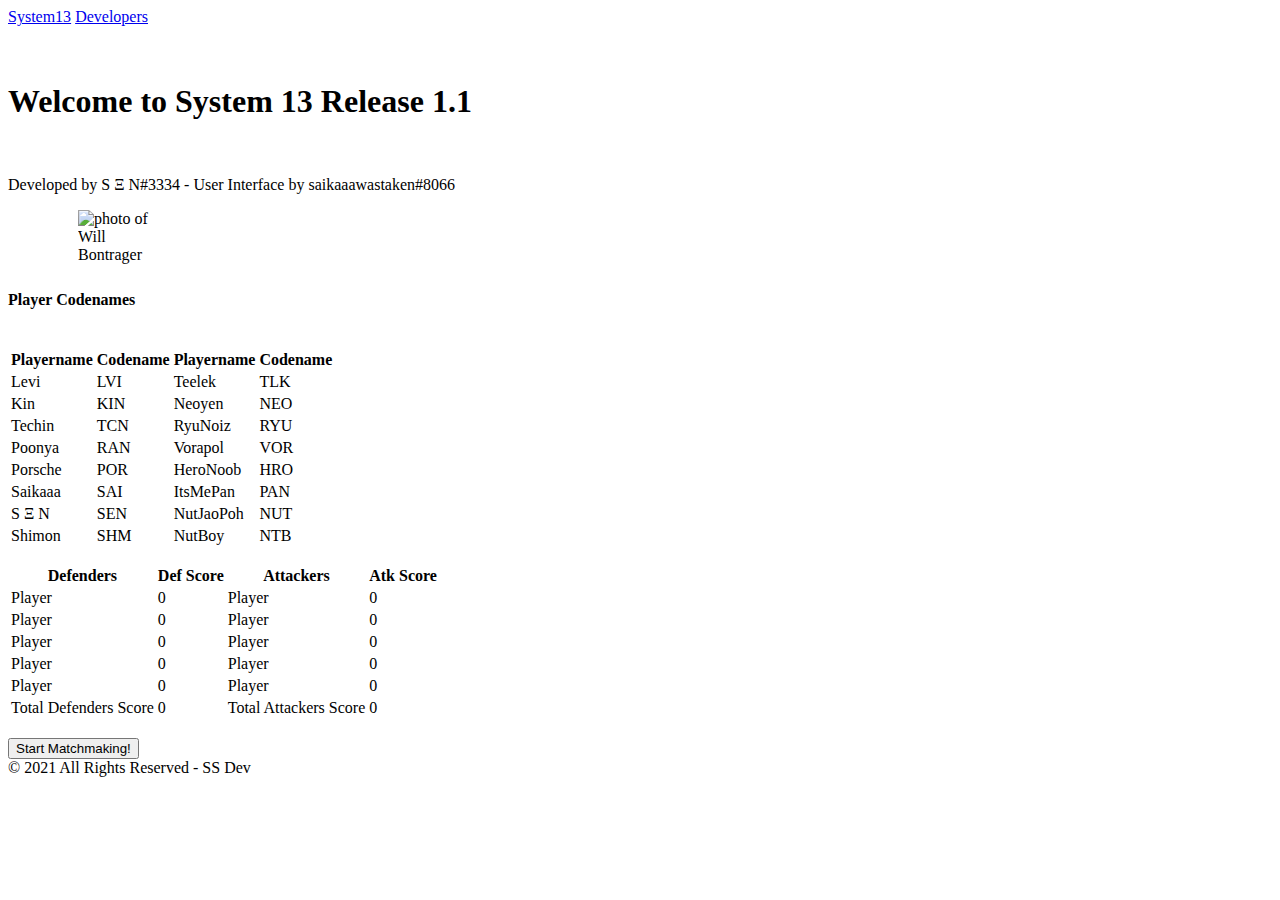
==== Main/index.html @ 94f74d4b "Rename index.html to Main/index.html" ====
<!DOCTYPE html>
<html lang="en">
<head>
    <meta charset="UTF-8">
    <meta http-equiv="X-UA-Compatible" content="IE=edge">
    <meta name="viewport" content="width=device-width, initial-scale=1.0">
    <title>S13 Fairness System</title>
</head>

<body>
  <div class="topnav">
    <a class="active" href="index.html">System13</a>
    <a href="dev.html">Developers</a>
  </div>
  <script src="System13_v1/script.js"></script>
  <link rel="stylesheet" href="System13_v1/style.css">
<div class="spacer"></div>

  <div class="headerc">
    <div class="headerl"><img src="System13_v1/logo.png" alt=""></div> <br>
    <header><h1>Welcome to System 13 Release 1.1</h1><br>
    <p>Developed by S Ξ N#3334 - User Interface by saikaaawastaken#8066</p>
    </header>
<div style="position:relative; height:60px;">
<img src="System13_v1/Jett_icon.png"
   style="position:absolute; top:0px; left:20px; width:80px; height:80px; border:none; margin-left:50px;"
   width="100" 
   height="100"
   alt="photo of Will Bontrager"
   title="Photo of Will Bontrager" />
</div>




<div class="gui">
<div class="f1">

<div class="playerCodeList"><p>
  <h4 font-weight="bold"> Player Codenames </h4> <br>
  <table>
    <tr>
      <th>Playername</th>
      <th>Codename</th>
      <th>Playername</th>
      <th>Codename</th>
    </tr>
    <tr>
      <td>Levi</td>
      <td>LVI</td>
      <td>Teelek</td>
      <td>TLK</td>
    </tr>
    <tr>
      <td>Kin</td>
      <td>KIN</td>
      <td>Neoyen</td>
      <td>NEO</td>
    </tr>
    <tr>
      <td>Techin</td>
      <td>TCN</td>
      <td>RyuNoiz</td>
      <td>RYU</td>
    </tr>
    <tr>
      <td>Poonya</td>
      <td>RAN</td>
      <td>Vorapol</td>
      <td>VOR</td>
    </tr>
    <tr>
      <td>Porsche</td>
      <td>POR</td>
      <td>HeroNoob</td>
      <td>HRO</td>
    </tr>
    <tr>
      <td>Saikaaa</td>
      <td>SAI</td>
      <td>ItsMePan</td>
      <td>PAN</td>
    </tr>
    <tr>
      <td>S Ξ N</td>
      <td>SEN</td>
      <td>NutJaoPoh</td>
      <td>NUT</td>
    </tr>
    <tr>
      <td>Shimon</td>
      <td>SHM</td>
      <td>NutBoy</td>
      <td>NTB</td>
    </tr>
  </table>
</p>
</div>
</div>
    


    <div class="annoucment">
        <table>
            <tr>
                <th>Defenders</th>
                <th>Def Score</th>
                <th>Attackers</th>
                <th>Atk Score</th>
            </tr>
            <tr>
                <td id="d1">Player</td>
                <td id="d1s">0</td>
                <td id="a1">Player</td>
                <td id="a1s">0</td>
            </tr>
            <tr>
                <td id="d2">Player</td>
                <td id="d2s">0</td>
                <td id="a2">Player</td>
                <td id="a2s">0</td>
            </tr>
            <tr>
                <td id="d3">Player</td>
                <td id="d3s">0</td>
                <td id="a3">Player</td>
                <td id="a3s">0</td>
            </tr>
            <tr>
                <td id="d4">Player</td>
                <td id="d4s">0</td>
                <td id="a4">Player</td>
                <td id="a4s">0</td>
            </tr>
            <tr>
                <td id="d5">Player</td>
                <td id="d5s">0</td>
                <td id="a5">Player</td>
                <td id="a5s">0</td>
            </tr>
            <tr>
                <td>Total Defenders Score</td>
                <td id="ds">0</td>
                <td>Total Attackers Score</td>
                <td id="as">0</td>
            </tr>
        </table> <br>
        <input type="button" class="button" value="Start Matchmaking!" id="test" onclick="system13();">
    </div>
</div>
<div class="spacer"></div>
</body>
<footer>&copy 2021 All Rights Reserved - SS Dev</footer>
</html>
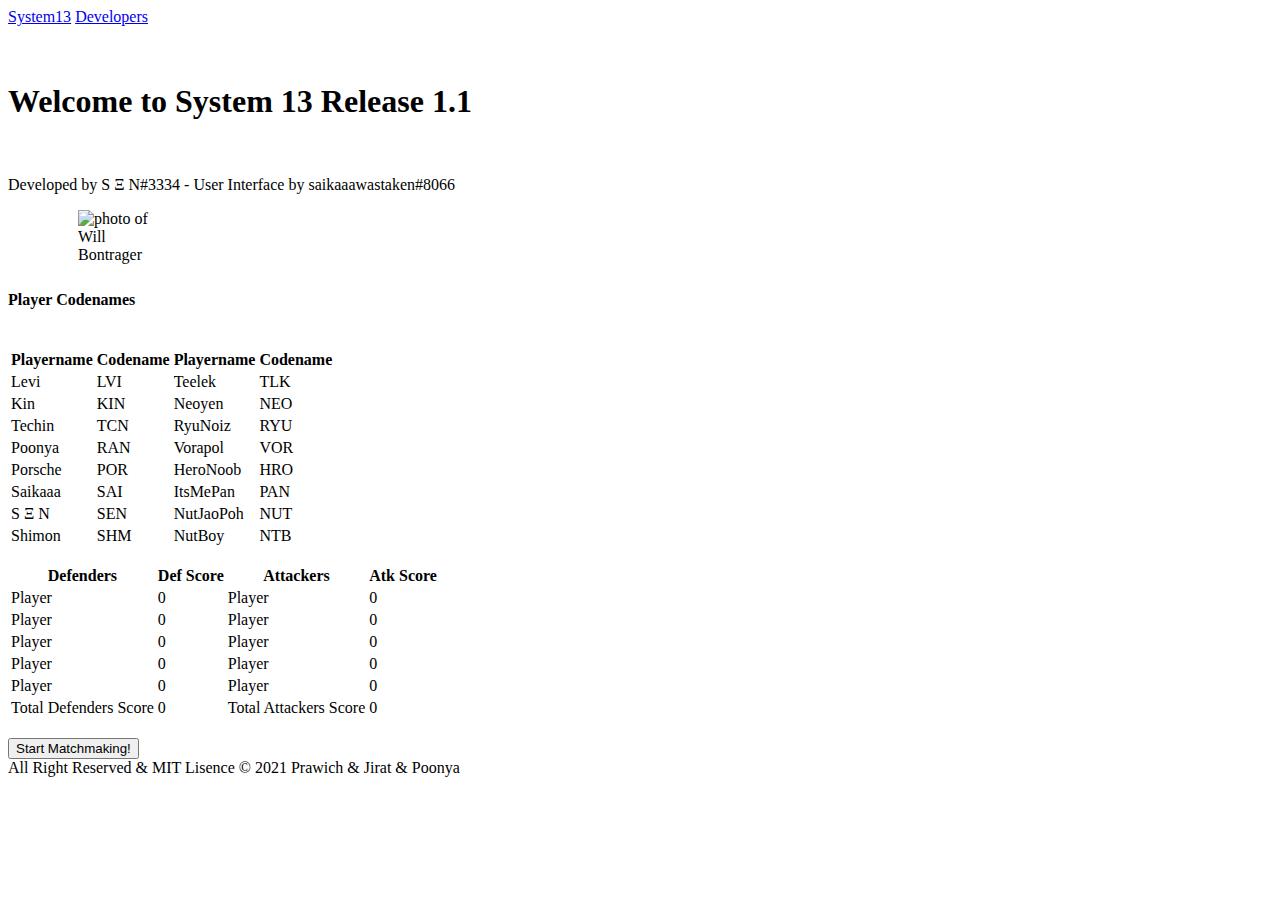
==== commit 26e03f2f: "add poonya in licences" ====
--- a/Main/index.html
+++ b/Main/index.html
@@ -150,5 +150,7 @@
 </div>
 <div class="spacer"></div>
 </body>
-<footer>&copy 2021 All Rights Reserved - SS Dev</footer>
+<footer>
+All Right Reserved & MIT Lisence &copy 2021 Prawich & Jirat & Poonya
+</footer>
 </html>
